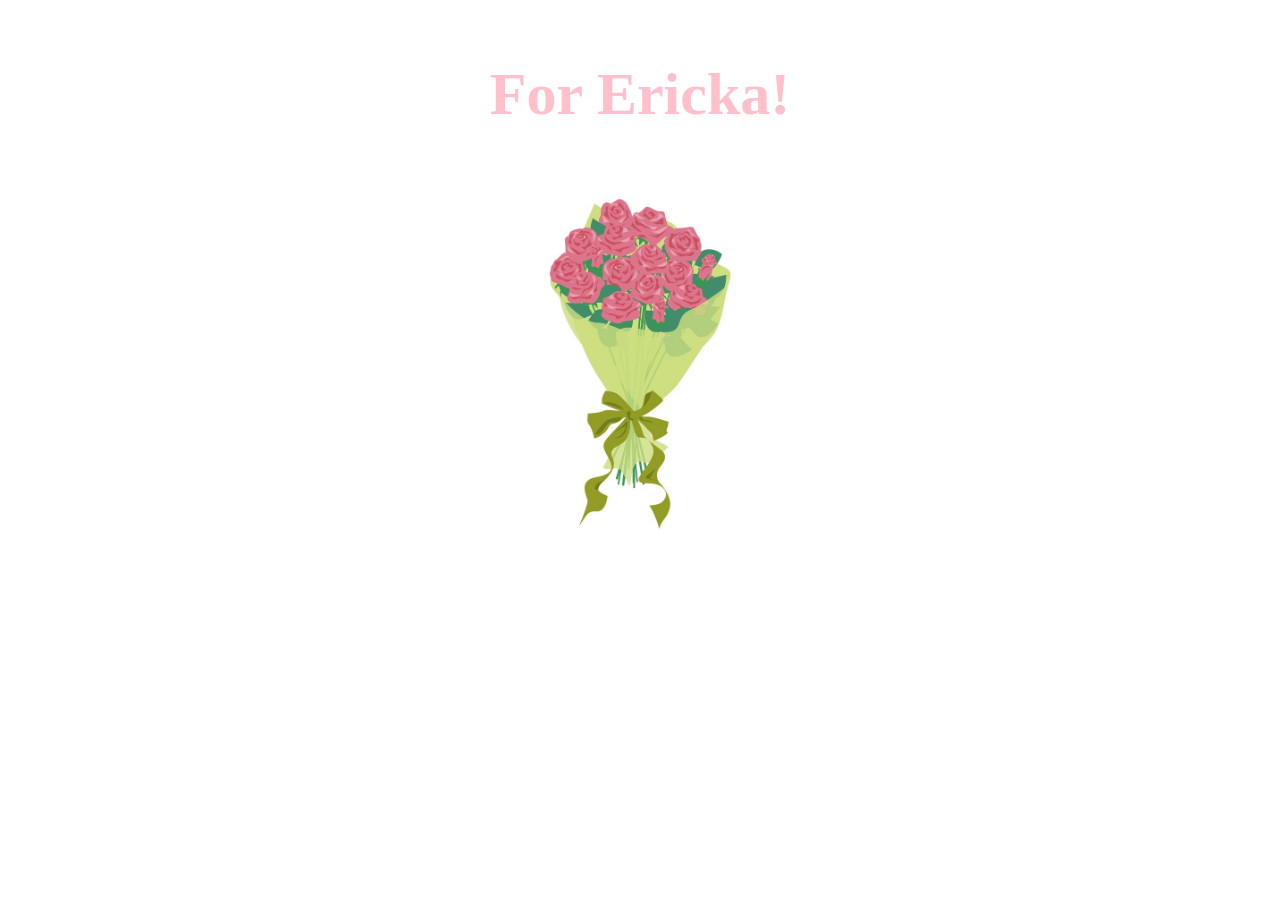
==== index.html @ 1ad4bcc4 "Add files via upload" ====
<!DOCTYPE html>
<html>

<head>
<title> remember? </title>
<link rel="stylesheet" href="./files/style.css">
<link rel="icon" type="image/x-icon" href="./files/icon.jpg">
</head>

<body class="indexbody">

<div class="indextext">
	<p> For Ericka! </p>
</div>

<div class="indeximg">
	<a href="messages.html" target="_self">
	<img src="./files/flower.jpg" height=350px>
	</a>
</div>

</body>
</html>
---- files/style.css ----
.indexbody {
	text-align: center;
	margin: auto;
	zoom: 100%;
}

.indextext {
	font-family: SansSerif;
	font-size: 60px;
	font-weight: 800;
	color: #FFC0CB;
	animation: fadeIn 5s;
	-webkit-animation: fadeIn 5s;
	-moz-animation: fadeIn 5s;
	-o-animation: fadeIn 5s;
	-ms-animation: fadeIn 5s;
}

@keyframes fadeIn {
  0% { opacity: 0; }
  100% { opacity: 1; }
}

@-moz-keyframes fadeIn {
  0% { opacity: 0; }
  100% { opacity: 1; }
}

@-webkit-keyframes fadeIn {
  0% { opacity: 0; }
  100% { opacity: 1; }
}

@-o-keyframes fadeIn {
  0% { opacity: 0; }
  100% { opacity: 1; }
}

@-ms-keyframes fadeIn {
  0% { opacity: 0; }
  100% { opacity: 1; }
}

.indeximg {
	-webkit-animation: fadeIn ease 5s, zoom-in-zoom-out 2s ease infinite;
	-moz-animation: fadeIn ease 5s;
	-o-animation: fadeIn ease 5s;
	-ms-animation: fadeIn ease 5s;
	display: block;
	margin-left: auto;
	margin-right: auto;
	width: 50%;
}
 
 @keyframes zoom-in-zoom-out {
  0% {
    transform: scale(1, 1);
  }
  50% {
    transform: scale(1.2, 1.2);
  }
  100% {
    transform: scale(1, 1);
  }
}

@-moz-keyframes zoom-in-zoom-out {
    0% {
    transform: scale(1, 1);
  }
  50% {
    transform: scale(1.2, 1.2);
  }
  100% {
    transform: scale(1, 1);
}

@-webkit-keyframes zoom-in-zoom-out {
  0% {
    transform: scale(1, 1);
  }
  50% {
    transform: scale(1.2, 1.2);
  }
  100% {
    transform: scale(1, 1);
}

@-o-keyframes zoom-in-zoom-out {
  0% {
    transform: scale(1, 1);
  }
  50% {
    transform: scale(1.2, 1.2);
  }
  100% {
    transform: scale(1, 1);
}

@-ms-keyframes zoom-in-zoom-out {
  0% {
    transform: scale(1, 1);
  }
  50% {
    transform: scale(1.2, 1.2);
  }
  100% {
    transform: scale(1, 1);
 }
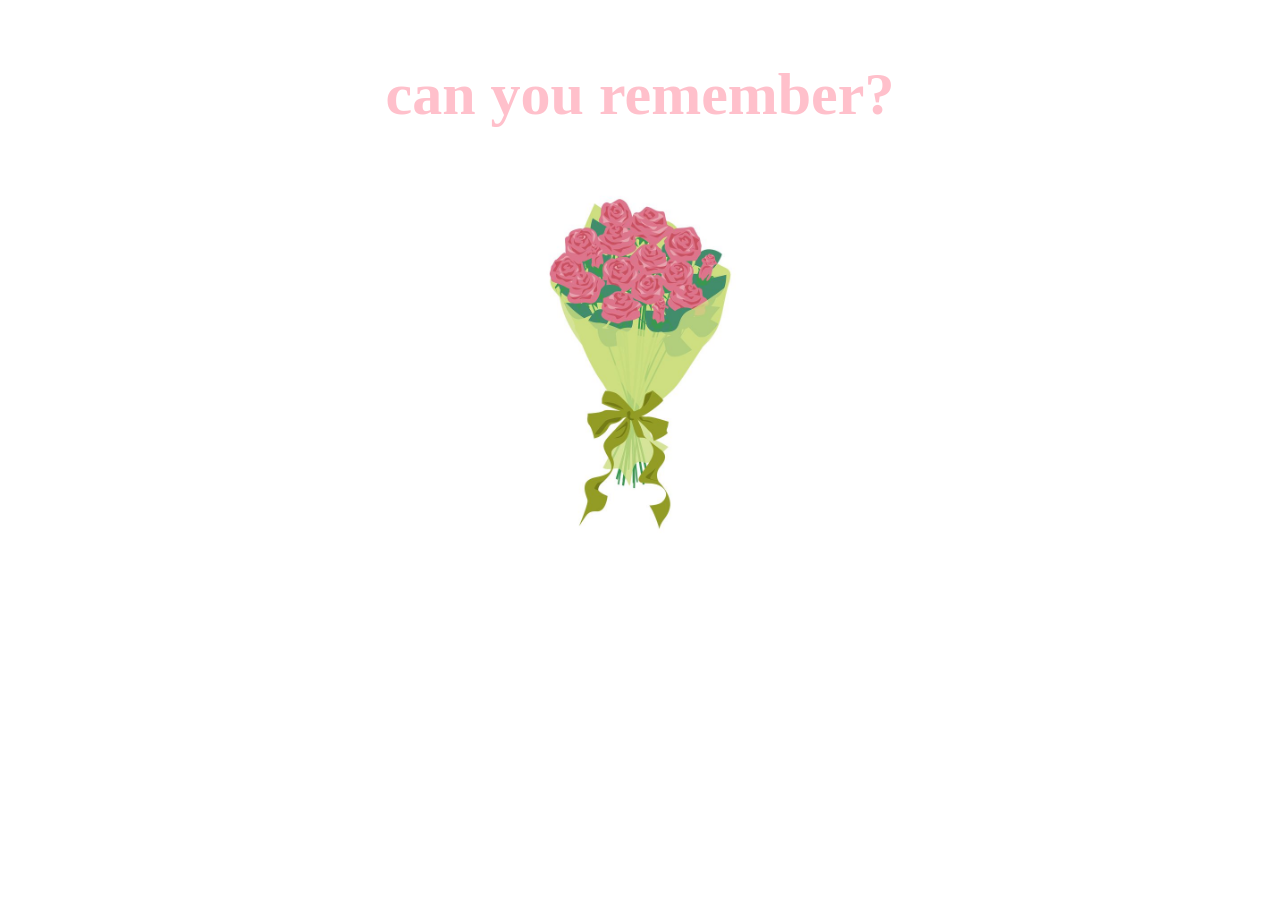
==== commit b8bfebff: "Update index.html" ====
--- a/index.html
+++ b/index.html
@@ -11,7 +11,7 @@
 <body class="indexbody">
 
 <div class="indextext">
-	<p> For Ericka! </p>
+	<p> can you remember? </p>
 </div>
 
 <div class="indeximg">
@@ -22,3 +22,4 @@
 
 </body>
 </html>
+
